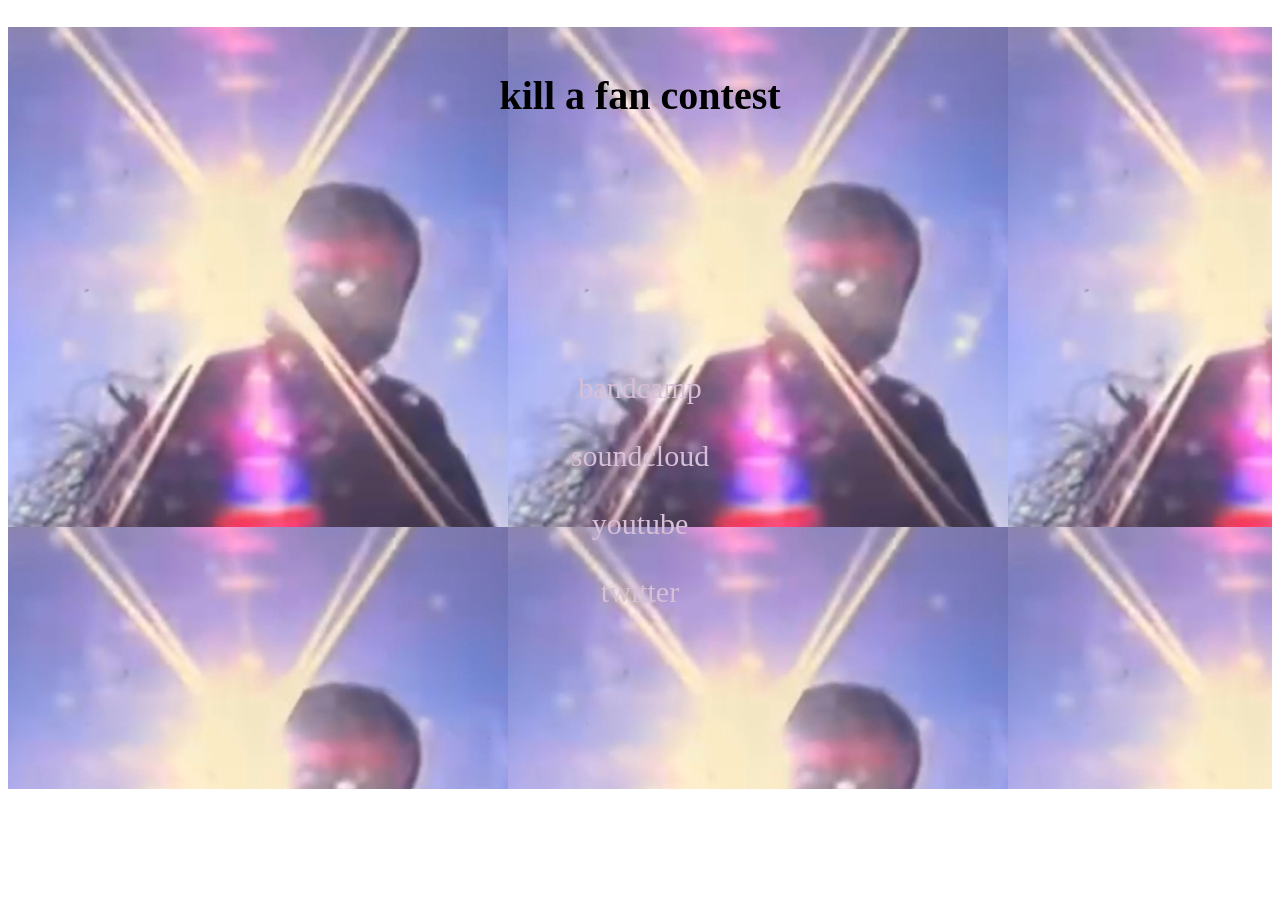
==== main.html @ a0905bde "Add files via upload" ====
<!DOCTYPE html>
    <html lang="en">
        <head>
            <meta charset="UTF-8">
            <meta name="keywords" content="Fiona Lou Armour">
            <meta name="author" content="Fiona Chiraseveenuprapund">
            <meta name="viewport" content="width=device-width, initial-scale=1.0">
            <title>Fiona Lou Armour</title>

            <style>
                    .font{
                font-family: "Noto Sans Devanagari", serif;
                font-style: normal;
                font-weight: 100;
                }
                #bodybackground {
                    background-image: url("[data-uri]")
                }
                h1 {text-align: center;
                    font-size: 40px;}
                div {text-align: left;
                    font-size: 30px;}
                a:link{
                    color:thistle;
                    text-decoration: none;
                }
                a:visited{
                    color:thistle;
                    text-decoration: none;
                }
                .center{
                    display: flex;
                    flex-direction: column;
                    align-items: center;
                    padding: 20vh;
                    border: hidden;
                }
                .head{
                    padding: 5vh 0;
                    border: hidden;
                }


            </style>
        </head>
        <body>

            <main id="bodybackground" class="font">
                <h1 class="head" class="center">
                    kill a fan contest
                </h1>

                <div class="center">
                    <a href="https://fionalouarmour.bandcamp.com">bandcamp</a>
                    <br>
                    <a href="https://soundcloud.com/1yrica">soundcloud</a>
                    <br>
                    <a href="https://www.youtube.com/@fionaLouArmour">youtube</a>
                    <br>
                    <a href="https://twitter.com/taksin_glock19">twitter</a>
                </div>
            </main>
        </body>
    </html>
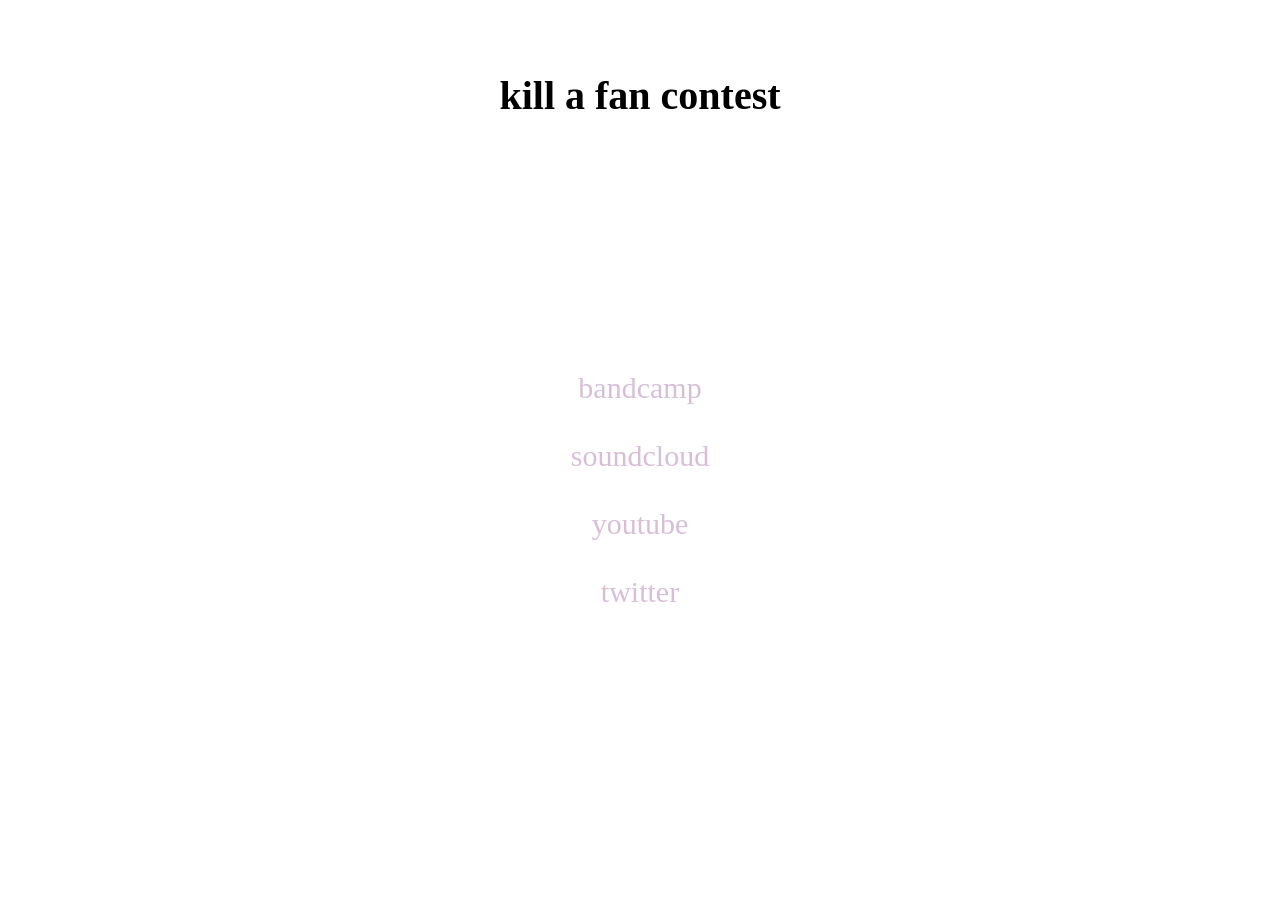
==== commit 6c07ef08: "Update main.html" ====
--- a/main.html
+++ b/main.html
@@ -14,8 +14,7 @@
                 font-weight: 100;
                 }
                 #bodybackground {
-                    background-image: url("[data-uri]